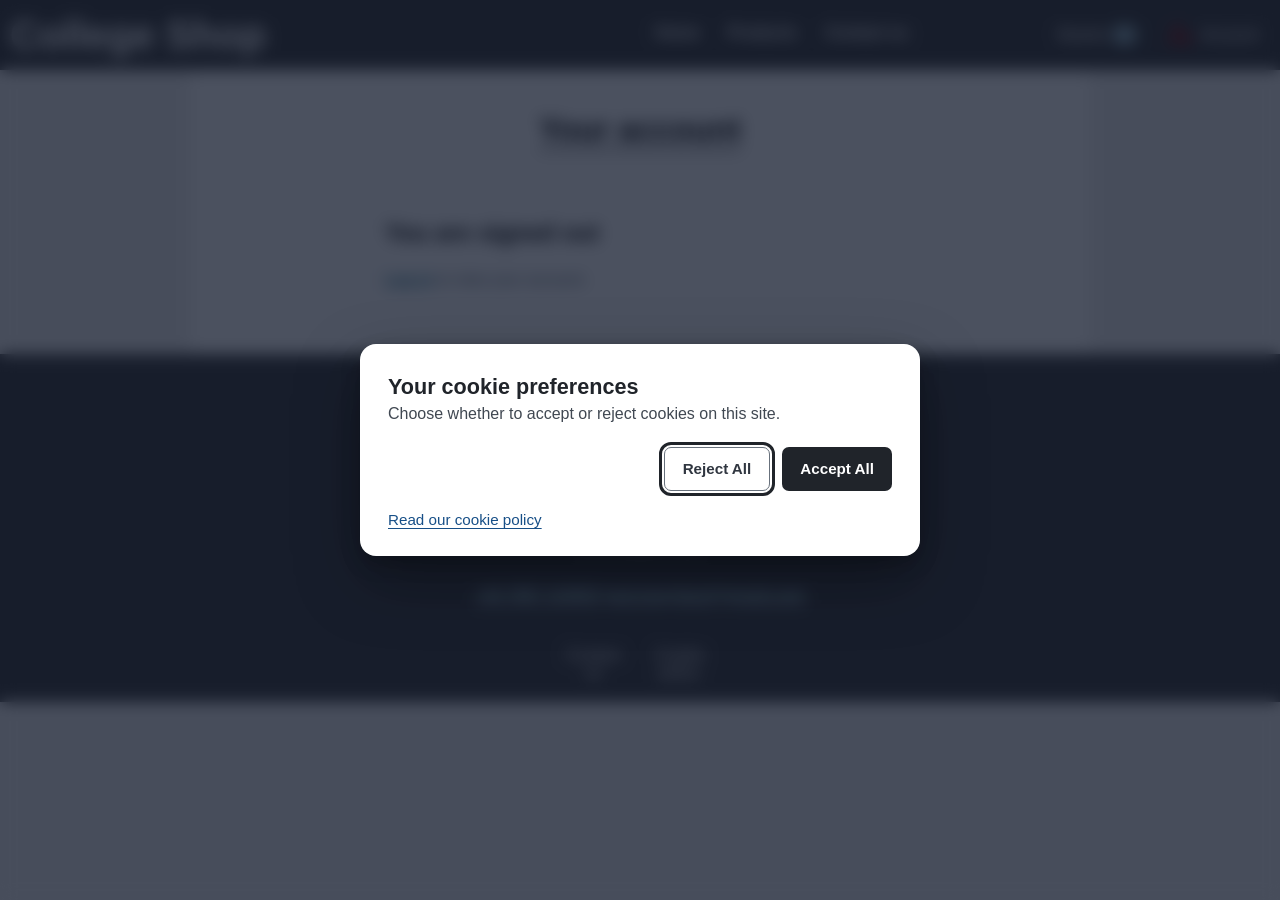
==== accounts.html @ ea1dc558 "added a profile picture" ====
<!DOCTYPE html>
<html lang="en">

<head>
    <meta charset="UTF-8">
    <meta name="viewport" content="width=device-width, initial-scale=1.0">
    <title>Your account | College Shop</title>
    <script src="scripts/main.js"></script>
    <script src="scripts/messages.js" defer></script>
    <script src="scripts/cookies.js" defer></script>
    <link rel="stylesheet" href="style/main.css">
    <link rel="stylesheet" href="style/messages.css">
    <link rel="stylesheet" href="style/cookies.css">
    <link rel="stylesheet" href="style/password-recovery.css">
    <link rel="stylesheet" href="style/profile-picture.css">
    <script src="scripts/password-recovery.js" defer></script>
    <script src="scripts/profile-picture.js" defer></script>
</head>

<body class="accounts-page">
    <div id="message"></div>
    <header class="site-header">
        <a id="sitename" href="index.html">College Shop</a>
        <nav id="hamburger-nav" aria-label="Primary navigation">
            <ul>
                <li><a href="index.html">Home</a></li>
                <li><a href="products.html">Products</a></li>
                <li><a href="mailto:jack.hoeybest@gmail.com">Contact us</a></li>
            </ul>
        </nav>
        <div id="utility-container">
            <button id="hamburger-button" type="button" aria-label="Open navigation" aria-controls="hamburger-nav" aria-expanded="false">
                <img src="images/hamburger.svg" alt="">
            </button>
            <a id="basket-link" href="basket.html" aria-label="Basket, 0 items">
                Basket <span id="basket-count">0</span>
            </a>
            <div class="account-container">
                <button id="account-button" type="button" aria-label="Account" aria-controls="account-menu" aria-expanded="false" data-authenticated="unknown">
                    <img src="images/account.svg" alt="">
                    <span>Account</span>
                </button>
                <div id="account-menu" class="account-menu" hidden>
                    <a id="account-menu-page" href="accounts.html" hidden>Account</a>
                    <p id="account-user" hidden></p>
                    <button id="account-logout" type="button" hidden>Sign out</button>
                </div>
            </div>
        </div>
    </header>

    <main class="account-main">
        <h1 id="main-header">Your account</h1>
        <p id="account-page-loading" role="status">Checking your account...</p>
        <section id="account-page-signed-in" class="account-overview" aria-labelledby="account-overview-heading" hidden>
            <h2 id="account-overview-heading">Account overview</h2>
            <p>You are signed in as <strong id="account-page-username"></strong>.</p>
            <button id="account-page-logout" type="button">Sign out</button>
            <section class="recovery-panel profile-picture-panel" aria-labelledby="profile-picture-heading">
                <h2 id="profile-picture-heading">Profile picture</h2>
                <div class="profile-picture-current">
                    <img id="profile-picture-current" src="images/account.svg" alt="Your current profile picture">
                    <p>Choose an image and move the circle to select what appears in your profile picture.</p>
                </div>
                <label id="profile-picture-dropzone" class="profile-picture-dropzone" for="profile-picture-input" tabindex="0">
                    Drop a JPG or PNG image here, or choose a file
                </label>
                <input id="profile-picture-input" class="visually-hidden-file-input" type="file" accept="image/jpeg,image/png">
                <section id="profile-picture-cropper" class="profile-picture-cropper" aria-labelledby="profile-picture-crop-heading" hidden>
                    <h3 id="profile-picture-crop-heading">Choose your crop</h3>
                    <p>Drag the circle over the part of the image you want to show. You can also move it with the arrow keys.</p>
                    <div id="profile-picture-stage" class="profile-picture-stage">
                        <img id="profile-picture-source" alt="Image being cropped">
                        <div id="profile-picture-crop-circle" class="profile-picture-crop-circle" tabindex="0" aria-label="Move the crop circle with arrow keys"></div>
                    </div>
                    <div class="profile-picture-actions">
                        <button id="profile-picture-save" type="button">Save profile picture</button>
                        <button id="profile-picture-cancel" type="button">Cancel</button>
                    </div>
                </section>
            </section>
            <section class="recovery-panel" aria-labelledby="security-question-heading">
                <h2 id="security-question-heading">Password recovery</h2>
                <p>Set a recovery question so you can change your password if you cannot sign in.</p>
                <form id="security-question-form" method="post" novalidate>
                    <label for="security-question">Recovery question</label>
                    <select id="security-question" name="question_id" required>
                        <option value="">Choose a question</option>
                    </select>
                    <label for="security-answer">Your answer</label>
                    <input id="security-answer" name="answer" type="text" maxlength="200" autocomplete="off" required>
                    <button type="submit">Save recovery question</button>
                </form>
            </section>
            <section class="recovery-panel" aria-labelledby="account-reset-heading">
                <h2 id="account-reset-heading">Change your password</h2>
                <p>To protect your account, you will need to answer your recovery question.</p>
                <button id="account-reset-password-button" type="button">Reset password</button>
                <form id="account-reset-password-form" method="post" novalidate hidden>
                    <p id="account-recovery-question" class="recovery-question"></p>
                    <input id="account-reset-question-id" type="hidden" name="question_id">
                    <label for="account-reset-answer">Your answer</label>
                    <input id="account-reset-answer" name="answer" type="text" maxlength="200" autocomplete="off" required>
                    <label for="account-new-password">New password</label>
                    <input id="account-new-password" name="password" type="password" autocomplete="new-password" required>
                    <label for="account-confirm-password">Confirm new password</label>
                    <input id="account-confirm-password" name="confirm_password" type="password" autocomplete="new-password" required>
                    <button type="submit">Change password</button>
                </form>
            </section>
        </section>
        <section id="account-page-signed-out" class="account-overview" aria-labelledby="account-signed-out-heading" hidden>
            <h2 id="account-signed-out-heading">You are signed out</h2>
            <p><a href="login.html">Log in</a> to view your account.</p>
        </section>
    </main>

    <footer>
        <div class="spacer"></div>
        <div id="footer-content">
            <div id="contact">
                <div id="socials-container">
                    <h2>Follow us!</h2>
                    <div id="socials">
                        <a href="https://instagram.com" target="_blank" rel="noopener noreferrer">
                            <img src="images/instagram.svg" alt="Instagram">
                        </a>
                        <a href="https://linkedin.com" target="_blank" rel="noopener noreferrer">
                            <img src="images/linkedin.svg" alt="LinkedIn">
                        </a>
                    </div>
                </div>
                <div id="older-container">
                    <h2>Contact us</h2>
                    <div id="older">
                        <a href="tel:+447887319053">+44 7887 319053</a>
                        <a href="mailto:jack.hoeybest@gmail.com">jack.hoeybest@gmail.com</a>
                    </div>
                </div>
            </div>
            <div id="policies">
                <a href="mailto:jack.hoeybest@gmail.com">Contact us</a>
                <a href="legal/cookies.html">Cookie policy</a>
            </div>
        </div>
        <div class="spacer"></div>
    </footer>
</body>

</html>
---- style/main.css ----
html {
    background-color: #f0f0f0;
    overflow-x: hidden;
}

* {
    box-sizing: border-box;
}

html {
    font-size: 100%;
}

html::-webkit-scrollbar {
    display: none;
}

body {
    font-family: Arial, sans-serif;
    display: flex;
    flex-direction: column;
    margin: 0;
    font-size: 1rem;
}

.site-header {
    width: 100%;
    display: flex;
    flex-wrap: wrap;
    position: relative;
    background-color: #333;
    color: #fff;
    padding: 0.625rem;
    align-items: center;
    min-height: 4.375rem;
    gap: 0.75rem;
}

.site-header #sitename {
    flex: 1;
    min-width: 0;
    font-size: clamp(1.75rem, 5vw, 2.5rem);
    color: #fff;
    text-decoration: none;
    font-weight: 700;
}

#utility-container {
    display: flex;
    align-items: center;
    justify-content: flex-end;
    gap: 0.5rem;
}

#utility-container button,
#basket-link {
    min-height: 44px;
    display: inline-flex;
    align-items: center;
    justify-content: center;
    gap: 0.4rem;
    padding: 0.45rem 0.65rem;
    border: 1px solid transparent;
    border-radius: 6px;
    background: transparent;
    color: #fff;
    font: inherit;
    text-decoration: none;
    cursor: pointer;
}

#utility-container button:hover,
#basket-link:hover {
    background: #4a4a4a;
}

#utility-container button[hidden] {
    display: none;
}

#utility-container button:focus-visible,
#basket-link:focus-visible,
.site-header a:focus-visible,
#hamburger-nav a:focus-visible {
    outline: 3px solid #add8e6;
    outline-offset: 2px;
}

#utility-container button img {
    width: 28px;
    height: 28px;
    object-fit: contain;
}

#account-button.is-authenticated:not(.has-profile-picture) img {
    filter: brightness(0) saturate(100%) invert(55%) sepia(78%) saturate(397%) hue-rotate(86deg) brightness(94%) contrast(89%);
}

#account-button img {
    border-radius: 50%;
}

#basket-count {
    min-width: 1.4rem;
    padding: 0.08rem 0.3rem;
    border-radius: 999px;
    background: #add8e6;
    color: #20242a;
    font-size: 0.85rem;
    font-weight: 700;
    text-align: center;
}

#hamburger-button {
    display: inline-flex;
}

#hamburger-nav {
    order: 3;
    flex: 0 0 100%;
    display: none;
    padding: 0.5rem 0 0;
}

#hamburger-nav.show {
    display: block;
}

#hamburger-nav ul {
    display: flex;
    list-style-type: none;
    padding: 0;
    margin: 0;
    flex-direction: column;
    gap: 0.25rem;
}

#hamburger-nav a {
    display: block;
    min-height: 44px;
    padding: 0.7rem 0.75rem;
    border-radius: 6px;
    color: #fff;
    font-weight: 600;
    text-decoration: none;
}

#hamburger-nav a:hover,
#hamburger-nav a[aria-current="page"] {
    background: #4a4a4a;
}

.account-container {
    position: relative;
}

.account-menu {
    position: absolute;
    top: calc(100% + 0.5rem);
    right: 0;
    z-index: 20;
    display: grid;
    min-width: 190px;
    gap: 0.2rem;
    padding: 0.5rem;
    border: 1px solid #d5d9de;
    border-radius: 8px;
    background: #fff;
    box-shadow: 0 8px 24px rgba(20, 30, 45, 0.2);
}

.account-menu[hidden] {
    display: none;
}

.account-menu a,
.account-menu button,
.account-menu p {
    min-height: 44px;
    margin: 0;
    padding: 0.65rem 0.75rem;
    border: 0;
    border-radius: 5px;
    background: transparent;
    color: #20242a;
    font: inherit;
    text-align: left;
    text-decoration: none;
}

#utility-container .account-menu button {
    display: block;
    width: 100%;
    border: 0;
    background: transparent;
    color: #20242a;
    text-align: left;
}

#utility-container .account-menu button[hidden] {
    display: none;
}

.account-menu a:hover,
.account-menu button:hover {
    background: #eef4f7;
}

#utility-container .account-menu button:hover {
    background: #eef4f7;
}

.account-menu p {
    display: flex;
    align-items: center;
    color: #59616b;
    font-size: 0.9rem;
}

.account-menu p[hidden],
.account-menu button[hidden],
.account-menu a[hidden] {
    display: none;
}

.account-menu button {
    cursor: pointer;
}

.account-menu a:focus-visible,
.account-menu button:focus-visible {
    outline: 3px solid #3795b4;
    outline-offset: 1px;
}


main {
    flex: 1;
    background-color: #fff;
    display: flex;
    flex-direction: column;
    align-items: center;
    padding: 1.25rem;
}

main #main-header {
    border-bottom: 2px solid #333;
    font-size: clamp(1.5rem, 4vw, 2rem);
    margin-bottom: 1.25rem;
}

main #product-scroller {
    flex: 1;
    width: 100%;
    display: grid;
    grid-template-columns: 1fr;
    gap: 1.25rem;
    padding: 0.625rem;
}

.product-card {
    min-width: 0;
    min-height: 11.25rem;
    background-color: #ccc;
    display: flex;
    font-size: 1rem;
    flex-direction: row;
    flex-wrap: wrap;
    align-items: center;
    padding: 0 0.5rem;
    padding-top: 0.25rem;
    justify-content: center;
}

.product-image {
    height: auto;
    aspect-ratio: 9 / 16 !important;
    width: 9rem;
    border: black 1px solid;
    justify-self: center;
    background: #ffffff;
    border-radius: 12px;
    border: 1px solid #eaeaea;
    transition: transform 0.3s cubic-bezier(0.34, 1.56, 0.64, 1),
        box-shadow 0.3s ease;
    box-shadow: 0 4px 6px -1px rgba(0, 0, 0, 0.05),
        0 2px 4px -1px rgba(0, 0, 0, 0.03);
}


@media(hover:hover) {
    .product-image:hover {
        transform: scale(1.03) translateY(-8px);

        box-shadow: 0 20px 25px -5px rgba(0, 0, 0, 0.1),
            0 10px 10px -5px rgba(0, 0, 0, 0.04);

        border-color: #d1d1d1;
    }
}

.product-details {
    display: flex;
    flex-direction: column;
    align-items: start;
    gap: 0.3125rem;
    min-height: 9.375rem;
    min-width: 9rem;
    flex: 1 1 9rem;
    margin: 5px 0.9375rem;
}

.product-name {
    width: 100%;
    font-size: 1.25rem;
    font-weight: bold;
    color: #3795b4;
}

.product-price {
    max-width: 30%;
    font-size: 1.125rem;
    color: #000;
}

.product-size-container {
    background-color: #ccc;
    font-size: 1rem;
    color: #000;
    margin: 0.625rem 0;

    display: flex;
    align-items: center;
    justify-content: space-evenly;
    width: 100%;
    height: 1.2rem;

}

.product-size-container-size {
    /* Senior Clean-up: Switched to equal dimensions for a perfect square/circle */
    width: 30px;
    height: 30px;
    display: flex;
    align-items: center;
    justify-content: center;

    font-size: 0.875rem;
    font-weight: 600;
    color: #333;

    border: 1px solid #ccc;
    /* Softer border than pure black */
    border-radius: 6px;
    /* Clean modern radius */
    background-color: #ffffff;

    /* Modern Soft Shadow */
    box-shadow: 0 2px 4px rgba(0, 0, 0, 0.05);
    transition: all 0.2s ease;
}

.product-size-container-size[aria-pressed="true"] {
    border-color: #3795b4;
    background-color: #add8e6;
    box-shadow: 0 0 0 2px rgba(55, 149, 180, 0.2);
}



@media(hover: hover) {
    .product-size-container-size:hover {
        background-color: #add8e6;
        cursor: pointer;
        border: 1px solid black;
        box-shadow: 0 4px 8px rgba(0, 0, 0, 0.1);
        transform: translateY(-1px);
        transform: scale(1.2);
        /* Gently lifts the button up */

    }


}

.product-size-container-size:active {
    transform: translateY(1px);
    /* Pushes the button down */
    box-shadow: 0 1px 2px rgba(0, 0, 0, 0.05);
    /* Flattens shadow to feel pressed */
}

.add-to.basket {
    margin: auto;
    width: 90%;
    min-height: 1.5rem;
    padding: 0.3125rem 0.625rem;
    background-color: green;
    color: #fff;
    font-size: 1rem;
    border: none;
    cursor: pointer;
    border-radius: 5px;
}

@media(hover: hover) {
    .add-to.basket:hover {
        background-color: #00aa00;
        transform: scale(1.05);
    }
}

.add-to.basket:active {
    background-color: white;
    color: green;
    border: 1px solid green;
}

footer {
    position: relative;
    bottom: 0;
    background-color: #333;
    color: #fff;
    text-align: center;
    display: flex;
    flex-direction: row;
    justify-content: center;
    align-items: center;
    min-height: 18.75rem;
    box-sizing: border-box;

}

footer #footer-content {
    min-height: 18.75rem;
    box-sizing: border-box;
    flex: 2;
    background-color: #333;
    color: #fff;
    text-align: center;
    display: flex;
    flex-direction: column;
    justify-content: center;
    align-items: center;
}

footer #contact {
    width: fit-content;
    display: flex;
    flex-direction: column;
    align-items: center;
    justify-content: center;
    padding: 0 2.5rem;
    margin-bottom: 1.25rem;
}

footer h1 {
    margin: 10px 0;
    font-size: 1.5rem;
}

#contact #socials-container {
    display: flex;
    flex-direction: column;
    align-items: center;
    justify-content: center;
    gap: 0.625rem;
}

#contact #socials {
    display: flex;
    flex-direction: row;
    justify-content: center;
    align-items: center;
    gap: 0.625rem;
}

#contact #socials img {
    max-width: 4.375rem;
    aspect-ratio: 1 / 1;
    height: auto;
}

#contact #older a {
    padding: 0.625rem 0;
    text-decoration: underline;
    color: lightblue;
    font-weight: bold;
    text-decoration-thickness: 2px;
    text-decoration-color: lightblue;
    text-underline-offset: 2px;

}

#contact #older-container {
    display: flex;
    flex-direction: column;
    align-items: center;
    justify-content: center;
    gap: 0.625rem;
    box-sizing: border-box;
    min-height: 6.25rem;
}

#policies {
    padding: 1.25rem 0;
    flex: 1;
    display: flex;
    flex-direction: row;
    align-items: center;
    justify-content: space-around;
}

#policies a {
    color: #fff;
    text-decoration: none;
    padding: 0 5%;
}

@media (hover:hover) {
    #policies a:hover {
        text-decoration: underline;
        color: lightblue;
    }
}


.spacer {
    flex: 1;
    width: 80%;
    height: 100%;
    background-color: #666;

}

@media (min-width: 660px) {
    .site-header {
        flex-wrap: nowrap;
    }

    #hamburger-nav {
        order: 0;
        flex: 1;
        display: block;
        padding: 0;
    }

    #utility-container #hamburger-button {
        display: none;
    }

    #hamburger-nav ul {
        flex-direction: row;
        justify-content: center;
    }

    main #product-scroller {
        grid-template-columns: repeat(3, minmax(0, 1fr));
    }

    .product-card {
        padding: 0.5rem;
    }

    .product-card img {
        max-height: 12.5rem;
    }
}

.basket-main {
    align-items: stretch;
    width: min(100%, 900px);
    align-self: center;
}

.basket-main #main-header {
    align-self: center;
}

#basket-empty {
    padding: 1.5rem;
    border-radius: 8px;
    background: #f0f4f6;
    text-align: center;
}

#basket-empty a,
.continue-shopping {
    color: #176580;
    font-weight: 700;
}

.basket-item {
    display: grid;
    grid-template-columns: minmax(0, 1fr) auto auto;
    align-items: center;
    gap: 1rem;
    padding: 1rem 0;
    border-bottom: 1px solid #d7dce0;
}

.basket-item h2,
.basket-item p {
    margin: 0;
}

.basket-item h2 {
    font-size: 1.1rem;
}

.basket-item-details p {
    margin-top: 0.35rem;
    color: #59616b;
}

.basket-item-price {
    font-weight: 700;
}

.basket-remove {
    min-height: 44px;
    padding: 0.55rem 0.8rem;
    border: 1px solid #aeb5bc;
    border-radius: 6px;
    background: #fff;
    color: #20242a;
    font: inherit;
    cursor: pointer;
}

.basket-remove:hover {
    background: #eef0f3;
}

.basket-remove:focus-visible,
.continue-shopping:focus-visible {
    outline: 3px solid #3795b4;
    outline-offset: 2px;
}

.basket-summary {
    display: flex;
    justify-content: space-between;
    margin: 1.25rem 0;
    padding-top: 1rem;
    border-top: 2px solid #333;
    font-size: 1.2rem;
}

.continue-shopping {
    align-self: flex-start;
}

.basket-note {
    color: #59616b;
    font-size: 0.9rem;
}

.home-main,
.account-main {
    width: min(100%, 900px);
    align-self: center;
    gap: 1.5rem;
}

.home-intro {
    width: min(100%, 680px);
    padding: 1.5rem;
    border-radius: 12px;
    background: #eef4f7;
    text-align: center;
}

.home-intro h1 {
    margin: 0 0 0.75rem;
    color: #20242a;
    font-size: clamp(1.75rem, 5vw, 2.5rem);
}

.home-intro p {
    margin: 0 0 1.25rem;
    color: #46515b;
    line-height: 1.6;
}

.home-products-link {
    display: inline-flex;
    min-height: 44px;
    align-items: center;
    justify-content: center;
    padding: 0.65rem 1rem;
    border-radius: 6px;
    background: #176580;
    color: #fff;
    font-weight: 700;
    text-decoration: none;
}

.home-products-link:hover {
    background: #124e64;
}

.home-products-link:focus-visible,
.carousel-controls button:focus-visible,
.account-overview button:focus-visible {
    outline: 3px solid #3795b4;
    outline-offset: 2px;
}

.home-carousel {
    width: min(100%, 680px);
    padding: 1.25rem;
    border: 1px solid #d5d9de;
    border-radius: 12px;
    text-align: center;
}

.home-carousel h2 {
    margin: 0 0 1rem;
    font-size: 1.4rem;
}

.carousel-slide {
    margin: 0;
}

.carousel-slide img {
    display: block;
    width: min(100%, 280px);
    height: 220px;
    margin: 0 auto;
    border-radius: 8px;
    background: #f0f0f0;
    object-fit: contain;
}

.carousel-slide figcaption {
    margin-top: 0.75rem;
    color: #46515b;
    font-weight: 700;
}

.carousel-controls {
    display: flex;
    align-items: center;
    justify-content: center;
    flex-wrap: wrap;
    gap: 0.75rem;
    margin: 1rem 0;
}

.carousel-controls button,
.account-overview button {
    min-height: 44px;
    padding: 0.6rem 0.9rem;
    border: 1px solid #176580;
    border-radius: 6px;
    background: #fff;
    color: #176580;
    font: inherit;
    font-weight: 700;
    cursor: pointer;
}

.carousel-controls button:hover,
.account-overview button:hover {
    background: #eef4f7;
}

.account-main #main-header {
    align-self: center;
}

.account-overview {
    width: min(100%, 560px);
    align-self: center;
    padding: 1.5rem;
    border: 1px solid #d5d9de;
    border-radius: 12px;
    background: #fff;
}

.account-overview h2 {
    margin-top: 0;
}

.account-overview p {
    color: #46515b;
    line-height: 1.6;
}

#account-page-signed-out a {
    color: #176580;
    font-weight: 700;
}

@media (max-width: 480px) {
    .basket-item {
        grid-template-columns: minmax(0, 1fr) auto;
        gap: 0.5rem;
    }

    .basket-item-price {
        grid-column: 2;
        grid-row: 1;
    }

    .basket-remove {
        grid-column: 1 / -1;
        justify-self: start;
    }
}

@media (max-width: 390px) {
    .site-header {
        gap: 0.35rem;
        padding: 0.5rem;
    }

    .site-header #sitename {
        font-size: 1.35rem;
    }

    #utility-container {
        gap: 0.15rem;
    }

    #account-button span {
        display: none;
    }

    #utility-container button,
    #basket-link {
        padding-right: 0.4rem;
        padding-left: 0.4rem;
    }
}

@media (prefers-reduced-motion: reduce) {
    #hamburger-nav {
        transition: none;
    }
}
---- style/messages.css ----
#message {
    position: fixed;
    top: 16px;
    left: 50%;
    transform: translateX(-50%);
    width: 500px;
    max-width: calc(100vw - 32px);
    z-index: 1000;
    display: flex;
    flex-direction: column;
    gap: 10px;
    pointer-events: none;
}

@keyframes messageProgress {
    from {
        transform: scaleX(1);
    }

    to {
        transform: scaleX(0);
    }
}
@media (max-width: 600px){
    #message {
        position: fixed;
        top: auto;
        right: max(16px, env(safe-area-inset-right));
        bottom: max(16px, env(safe-area-inset-bottom));
        left: auto;
        transform: none;
        width: min(500px, calc(100vw - 32px));
        max-width: calc(100vw - 32px);
        flex-direction: column-reverse;
    }
}
.message-tile {
    display: grid;
    grid-template-columns: 42px minmax(0, 1fr);
    grid-template-rows: auto auto;
    align-items: center;
    gap: 12px 14px;
    box-sizing: border-box;
    padding: 16px 18px 13px;
    background: #fff;
    border-left: 5px solid var(--message-color, #666);
    border-radius: 12px;
    box-shadow: 0 8px 24px rgba(20, 30, 45, 0.18);
    pointer-events: auto;
    animation: messageEnter 0.25s ease-out both;
}


@keyframes messageEnter {
    from {
        opacity: 0;
        transform: translateY(-8px);
    }

    to {
        opacity: 1;
        transform: translateY(0);
    }
}

.message-tile > img {
    grid-column: 1;
    grid-row: 1;
    width: 38px;
    height: 38px;
}

.message-text {
    grid-column: 2;
    grid-row: 1;
    display: flex;
    flex-direction: column;
    min-width: 0;
}

.message-title {
    margin: 0;
    color: #20242a;
    font-size: 1rem;
    font-weight: 650;
    line-height: 1.35;
}

.message-content {
    margin: 3px 0 0;
    color: #59616b;
    font-size: 0.92rem;
    line-height: 1.45;
    overflow-wrap: anywhere;
}

.message-Timer {
    grid-column: 1 / -1;
    grid-row: 2;
    width: 100%;
    height: 4px;
    border-radius: 999px;
    transform-origin: left;
    animation: messageProgress var(--message-duration) linear forwards;
}

.message-actions {
    grid-column: 1 / -1;
    display: flex;
    justify-content: flex-end;
    gap: 8px;
}

.message-button {
    padding: 8px 14px;
    border: 0;
    border-radius: 7px;
    font: inherit;
    font-size: 0.9rem;
    font-weight: 600;
    cursor: pointer;
}

.message-button:focus-visible {
    outline: 3px solid #20242a;
    outline-offset: 2px;
}

.message-button-cancel {
    background: #eef0f3;
    color: #303640;
}

.message-button-confirm {
    background: var(--message-color, #666);
    color: #fff;
}

.message-tile-sticky {
    grid-template-columns: 42px minmax(0, 1fr) 32px;
}

.message-tile-sticky .message-dismiss {
    grid-column: 3;
    grid-row: 1;
    align-self: start;
    width: 32px;
    height: 32px;
    padding: 0;
    border: 0;
    border-radius: 50%;
    background: #eef0f3;
    color: #303640;
    font: inherit;
    font-size: 1.4rem;
    line-height: 1;
    cursor: pointer;
}

.message-tile-sticky .message-dismiss:hover {
    background: #dfe3e8;
}

.message-tile-sticky .message-dismiss:focus-visible {
    outline: 3px solid var(--message-color, #666);
    outline-offset: 2px;
}

@media (prefers-reduced-motion: reduce) {
    .message-tile {
        animation: none;
    }

    .message-Timer {
        animation: none;
    }
}
---- style/cookies.css ----
.cookie-scrim-backdrop {
    position: fixed;
    inset: 0;
    z-index: 2147483647;
    display: grid;
    place-items: center;
    overflow-y: auto;
    padding: 16px;
    background: rgba(15, 23, 42, 0.75);
    backdrop-filter: blur(8px);
}

.cookie-banner-container {
    width: min(100%, 560px);
    min-width: min(320px, calc(100vw - 32px));
    max-width: 560px;
    pointer-events: auto;
}

.cookie-banner-container .message-tile {
    display: flex;
    flex-direction: column;
    align-items: stretch;
    gap: 20px;
    width: 100%;
    min-width: min(320px, calc(100vw - 32px));
    max-width: 560px;
    padding: 28px;
    border: 0;
    border-radius: 16px;
    background: #fff;
    box-shadow: 0 24px 64px rgba(0, 0, 0, 0.35), 0 8px 20px rgba(0, 0, 0, 0.2);
    animation: none;
}

.cookie-banner-container .message-tile > img {
    display: none;
}

.cookie-banner-container .message-title {
    color: #20242a;
    font-size: 1.35rem;
}

.cookie-banner-container .message-content {
    margin: 0;
    color: #404852;
    font-size: 1rem;
    line-height: 1.6;
}

.cookie-banner-container .message-actions {
    display: flex;
    justify-content: flex-end;
    gap: 12px;
}

.cookie-banner-container .message-button {
    display: inline-block;
    width: auto;
    min-height: 44px;
    padding: 10px 18px;
    font-size: 0.95rem;
    box-shadow: none;
}

.cookie-banner-container .message-button-cancel {
    border: 1px solid #68717c;
    background: #fff;
    color: #303640;
}

.cookie-banner-container .message-button-confirm {
    background: #20242a;
    color: #fff;
}

.cookie-banner-container .cookie-policy-link {
    align-self: flex-start;
    color: #174f87;
    font-size: 0.95rem;
    text-underline-offset: 3px;
}

.cookie-banner-container .cookie-policy-link:focus-visible {
    outline: 3px solid #174f87;
    outline-offset: 3px;
}

@media (max-width: 480px) {
    .cookie-scrim-backdrop {
        padding: 16px;
    }

    .cookie-banner-container .message-tile {
        gap: 16px;
        padding: 22px;
    }

    .cookie-banner-container .message-actions {
        flex-direction: column;
        align-items: stretch;
        width: 100%;
    }

    .cookie-banner-container .message-actions .message-button {
        width: 100%;
    }
}
---- style/password-recovery.css ----
.recovery-panel {
    width: 100%;
    margin-top: 1.5rem;
    padding-top: 1.25rem;
    border-top: 1px solid #d5d9de;
}

.recovery-panel[hidden],
.recovery-panel form[hidden] {
    display: none;
}

.recovery-panel h2 {
    margin: 0 0 0.75rem;
    color: #20242a;
    font-size: 1.25rem;
}

.recovery-panel p {
    color: #46515b;
    line-height: 1.5;
}

.recovery-panel form {
    display: grid;
    gap: 0.5rem;
    margin-top: 1rem;
}

.recovery-panel label {
    color: #333;
    font-weight: 600;
}

.recovery-panel input,
.recovery-panel select {
    width: 100%;
    min-height: 44px;
    margin: 0 0 0.5rem;
    padding: 0.6rem 0.75rem;
    border: 1px solid #aeb5bc;
    border-radius: 6px;
    background: #fff;
    color: #20242a;
    font: inherit;
}

.recovery-panel input:focus,
.recovery-panel select:focus {
    border-color: #3795b4;
    outline: 3px solid rgba(55, 149, 180, 0.2);
}

.recovery-panel button,
.recovery-link {
    min-height: 44px;
    padding: 0.6rem 0.9rem;
    border: 1px solid #176580;
    border-radius: 6px;
    background: #fff;
    color: #176580;
    font: inherit;
    font-weight: 700;
    cursor: pointer;
}

.recovery-panel button:hover,
.recovery-link:hover {
    background: #eef4f7;
}

.recovery-panel button:focus-visible,
.recovery-link:focus-visible {
    outline: 3px solid #3795b4;
    outline-offset: 2px;
}

#show-password-recovery {
    display: block;
    width: 100%;
    margin-top: 1rem;
}

.recovery-question {
    padding: 0.75rem;
    border-radius: 6px;
    background: #eef4f7;
    color: #20242a !important;
    font-weight: 700;
}
---- style/profile-picture.css ----
.profile-picture-current {
    display: flex;
    align-items: center;
    gap: 1rem;
    margin: 1rem 0;
}

.profile-picture-current img,
#profile-picture-current {
    width: 88px;
    height: 88px;
    flex: 0 0 88px;
    border: 1px solid #d5d9de;
    border-radius: 50%;
    background: #eef4f7;
    object-fit: cover;
}

.profile-picture-current p {
    margin: 0;
}

.profile-picture-dropzone {
    display: grid;
    min-height: 100px;
    place-items: center;
    padding: 1rem;
    border: 2px dashed #7b8b96;
    border-radius: 8px;
    background: #f7fafb;
    color: #176580;
    font-weight: 700;
    text-align: center;
    cursor: pointer;
}

.profile-picture-dropzone:hover,
.profile-picture-dropzone:focus-visible,
.profile-picture-dropzone.is-dragging {
    border-color: #176580;
    background: #eef4f7;
    outline: 3px solid rgba(55, 149, 180, 0.2);
}

.visually-hidden-file-input {
    position: absolute;
    width: 1px;
    height: 1px;
    overflow: hidden;
    clip: rect(0, 0, 0, 0);
    white-space: nowrap;
    clip-path: inset(50%);
}

.visually-hidden-file-input:focus-visible {
    outline: 2px solid #176580;
}

.visually-hidden-file-input:focus-visible ~ .profile-picture-cropper {
    outline: 2px solid #176580;
}

.profile-picture-cropper[hidden] {
    display: none;
}

.profile-picture-cropper {
    margin-top: 1.25rem;
}

.profile-picture-cropper h3 {
    margin: 0 0 0.5rem;
}

.profile-picture-stage {
    position: relative;
    display: grid;
    width: fit-content;
    max-width: 100%;
    margin: 1rem auto;
    overflow: hidden;
    border-radius: 6px;
    background: #20242a;
    touch-action: none;
}

.profile-picture-stage > img {
    display: block;
    width: auto;
    max-width: min(100%, 560px);
    max-height: 55vh;
    object-fit: contain;
}

.profile-picture-crop-circle {
    position: absolute;
    border: 3px solid #fff;
    border-radius: 50%;
    background: rgba(255, 255, 255, 0.12);
    box-shadow: 0 0 0 9999px rgba(0, 0, 0, 0.46);
    cursor: move;
    touch-action: none;
}

.profile-picture-crop-circle:focus-visible {
    outline: 3px solid #3795b4;
    outline-offset: 3px;
}

.profile-picture-actions {
    display: flex;
    flex-wrap: wrap;
    gap: 0.75rem;
    margin-top: 1rem;
}

.profile-picture-actions button:disabled {
    cursor: wait;
    opacity: 0.65;
}
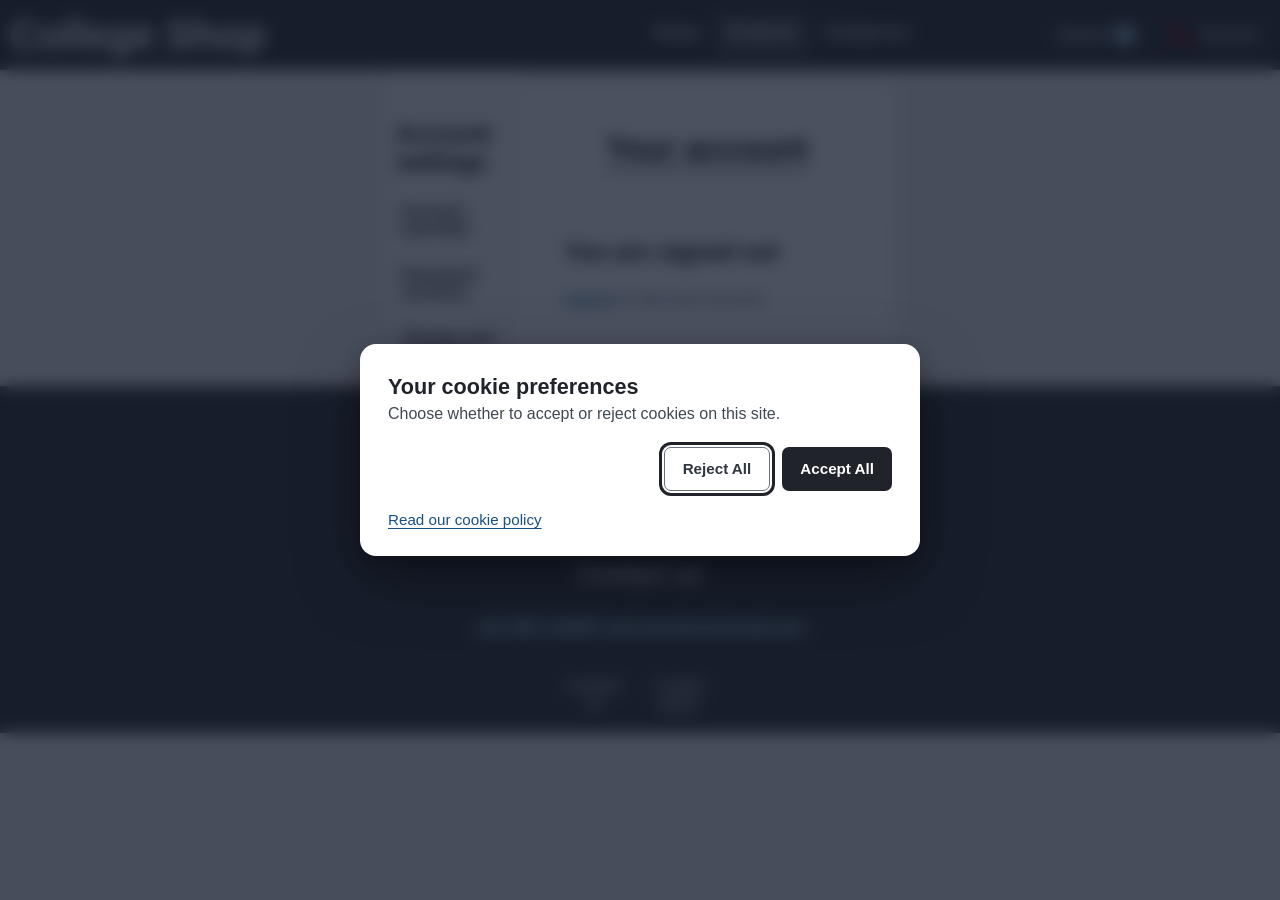
==== commit 9b153a50: "did stuff" ====
--- a/accounts.html
+++ b/accounts.html
@@ -13,6 +13,7 @@
     <link rel="stylesheet" href="style/cookies.css">
     <link rel="stylesheet" href="style/password-recovery.css">
     <link rel="stylesheet" href="style/profile-picture.css">
+    <link rel="stylesheet" href="style/accounts.css">
     <script src="scripts/password-recovery.js" defer></script>
     <script src="scripts/profile-picture.js" defer></script>
 </head>
@@ -24,7 +25,7 @@
         <nav id="hamburger-nav" aria-label="Primary navigation">
             <ul>
                 <li><a href="index.html">Home</a></li>
-                <li><a href="products.html">Products</a></li>
+                <li><a href="products.html" aria-current="page">Products</a></li>
                 <li><a href="mailto:jack.hoeybest@gmail.com">Contact us</a></li>
             </ul>
         </nav>
@@ -48,37 +49,35 @@
             </div>
         </div>
     </header>
+    <section id="account-page-body">
+<div id="sidenav">
+    <h2 id="sidenav-heading">Account settings</h2>
+        <ul is="account-settings">
+            <li><a href="#account-overview-heading">Account overview</a></li>
+            <li><a href="#security-question-heading">Password recovery</a></li>
+            <li><a href="#account-reset-heading">Change your password</a></li>
+        </ul>
+    </div>
 
-    <main class="account-main">
+    <main class="account-main" id="account-main-section">
         <h1 id="main-header">Your account</h1>
         <p id="account-page-loading" role="status">Checking your account...</p>
         <section id="account-page-signed-in" class="account-overview" aria-labelledby="account-overview-heading" hidden>
             <h2 id="account-overview-heading">Account overview</h2>
+            <div id="account-info">
+                <form id="account-info-form">
+                    <label for="account-firstname">First name</label>
+                    <input id="account-firstname" name="first_name" type="text">
+                    </br><label for="account-lastname">Last name</label>
+                    <input id="account-lastname" name="last_name" type="text">
+                    </br><label for="account-date-of-birth">Date of birth</label>
+                    <input id="account-date-of-birth" name="date_of_birth" type="date" max="2024-06-01" >
+                </br><input id="submit-btn" type="submit" value="Save changes">
+            </form>
+
+            </div>
             <p>You are signed in as <strong id="account-page-username"></strong>.</p>
             <button id="account-page-logout" type="button">Sign out</button>
-            <section class="recovery-panel profile-picture-panel" aria-labelledby="profile-picture-heading">
-                <h2 id="profile-picture-heading">Profile picture</h2>
-                <div class="profile-picture-current">
-                    <img id="profile-picture-current" src="images/account.svg" alt="Your current profile picture">
-                    <p>Choose an image and move the circle to select what appears in your profile picture.</p>
-                </div>
-                <label id="profile-picture-dropzone" class="profile-picture-dropzone" for="profile-picture-input" tabindex="0">
-                    Drop a JPG or PNG image here, or choose a file
-                </label>
-                <input id="profile-picture-input" class="visually-hidden-file-input" type="file" accept="image/jpeg,image/png">
-                <section id="profile-picture-cropper" class="profile-picture-cropper" aria-labelledby="profile-picture-crop-heading" hidden>
-                    <h3 id="profile-picture-crop-heading">Choose your crop</h3>
-                    <p>Drag the circle over the part of the image you want to show. You can also move it with the arrow keys.</p>
-                    <div id="profile-picture-stage" class="profile-picture-stage">
-                        <img id="profile-picture-source" alt="Image being cropped">
-                        <div id="profile-picture-crop-circle" class="profile-picture-crop-circle" tabindex="0" aria-label="Move the crop circle with arrow keys"></div>
-                    </div>
-                    <div class="profile-picture-actions">
-                        <button id="profile-picture-save" type="button">Save profile picture</button>
-                        <button id="profile-picture-cancel" type="button">Cancel</button>
-                    </div>
-                </section>
-            </section>
             <section class="recovery-panel" aria-labelledby="security-question-heading">
                 <h2 id="security-question-heading">Password recovery</h2>
                 <p>Set a recovery question so you can change your password if you cannot sign in.</p>
@@ -114,7 +113,7 @@
             <p><a href="login.html">Log in</a> to view your account.</p>
         </section>
     </main>
-
+</section>
     <footer>
         <div class="spacer"></div>
         <div id="footer-content">
@@ -146,5 +145,5 @@
         <div class="spacer"></div>
     </footer>
 </body>
-
+<script src="scripts/account.js" defer></script>
 </html>
--- a/style/accounts.css
+++ b/style/accounts.css
@@ -0,0 +1,49 @@
+:root{
+    --flex-sidenav: 2;
+    --flex-main: 5;
+    --sidenav-color-light: #fafafa;
+}
+
+#account-page-body{
+    display: flex;
+    flex-direction: row;
+    max-width: 60%;
+    margin:auto;
+
+}
+#sidenav{
+    padding-top:30px;
+    flex: var(--flex-sidenav) !important;
+    background-color: var(--sidenav-color-light);
+}
+#sidenav-heading{
+    font-size: 1.5rem;
+    font-weight: bold;
+    padding-left: 10px;
+}
+#account-main-section{
+    flex: var(--flex-main) !important;
+}
+main{
+    flex:var(--flex-main) !important;
+}
+
+#sidenav ul{
+    list-style-type: none;
+    padding: 0;
+    margin: 0;
+}
+#sidenav a{
+    display: block;
+    padding: 7px;
+    padding-left: 15px;
+    color: inherit;
+    text-decoration: none;
+    font-size: 1rem;
+    margin-block-start: 0.83em;
+    margin-block-end: 0.83em;
+    margin-inline-start: 0px;
+    margin-inline-end: 0px;
+    font-weight: bold;
+    unicode-bidi: isolate;
+}
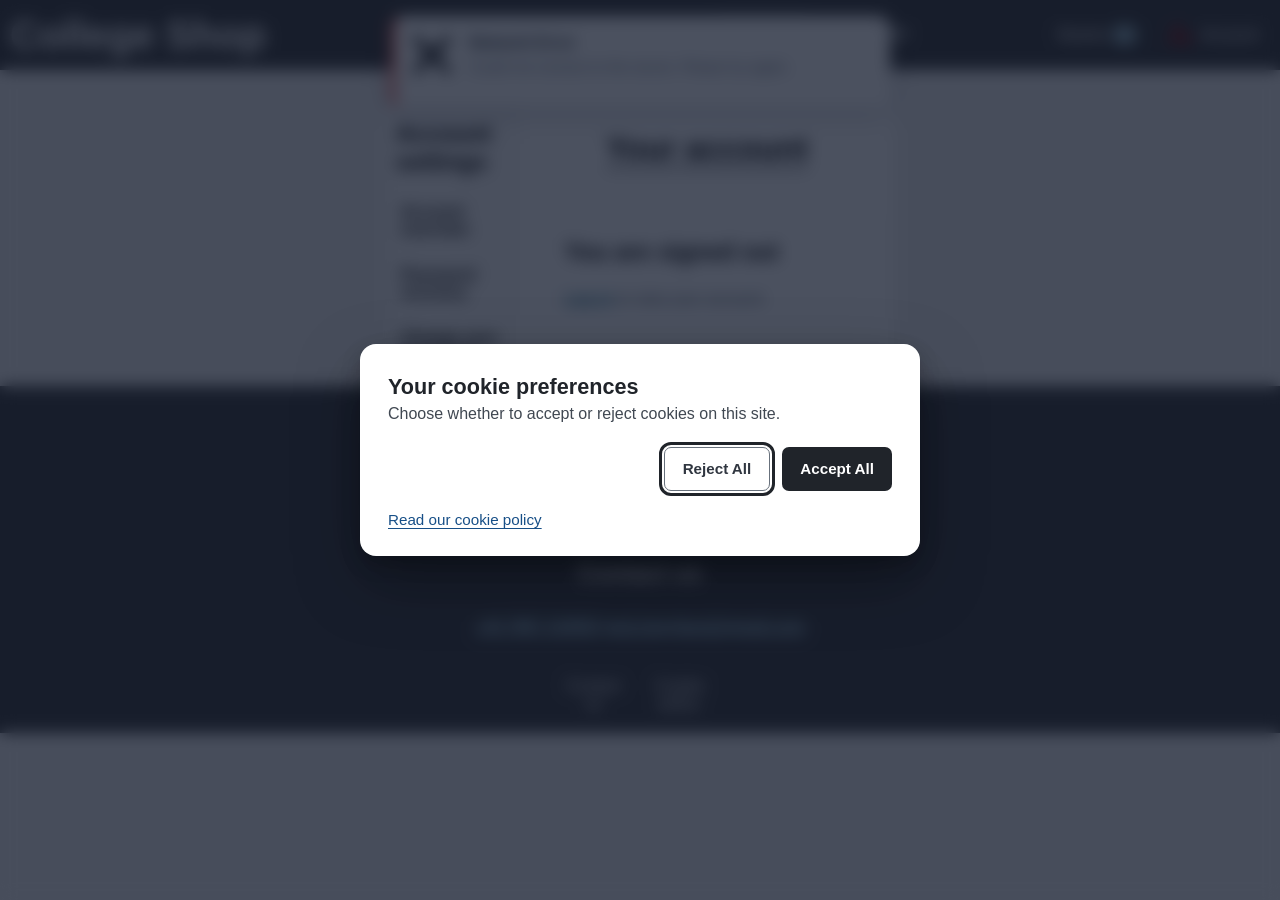
==== commit 18c9e128: "added account details manually so people can update them, there was also a bug when you add login de" ====
--- a/accounts.html
+++ b/accounts.html
@@ -12,10 +12,8 @@
     <link rel="stylesheet" href="style/messages.css">
     <link rel="stylesheet" href="style/cookies.css">
     <link rel="stylesheet" href="style/password-recovery.css">
-    <link rel="stylesheet" href="style/profile-picture.css">
     <link rel="stylesheet" href="style/accounts.css">
     <script src="scripts/password-recovery.js" defer></script>
-    <script src="scripts/profile-picture.js" defer></script>
 </head>
 
 <body class="accounts-page">
@@ -43,6 +41,7 @@
                 </button>
                 <div id="account-menu" class="account-menu" hidden>
                     <a id="account-menu-page" href="accounts.html" hidden>Account</a>
+                    <a id="account-menu-admin" href="admin/logs.html" hidden>Activity Logs</a>
                     <p id="account-user" hidden></p>
                     <button id="account-logout" type="button" hidden>Sign out</button>
                 </div>
@@ -64,7 +63,13 @@
         <p id="account-page-loading" role="status">Checking your account...</p>
         <section id="account-page-signed-in" class="account-overview" aria-labelledby="account-overview-heading" hidden>
             <h2 id="account-overview-heading">Account overview</h2>
-            <div id="account-info">
+            <div id="account-info-display">
+                <p><strong>First name:</strong> <span id="account-firstname-display"></span></p>
+                <p><strong>Last name:</strong> <span id="account-lastname-display"></span></p>
+                <p><strong>Date of birth:</strong> <span id="account-date-of-birth-display"></span></p>
+                <input id="account-edit-button" type="button" value="Edit account information">
+            </div>
+            <div id="account-info" class="hidden">
                 <form id="account-info-form">
                     <label for="account-firstname">First name</label>
                     <input id="account-firstname" name="first_name" type="text">
@@ -72,10 +77,10 @@
                     <input id="account-lastname" name="last_name" type="text">
                     </br><label for="account-date-of-birth">Date of birth</label>
                     <input id="account-date-of-birth" name="date_of_birth" type="date" max="2024-06-01" >
-                </br><input id="submit-btn" type="submit" value="Save changes">
+                </br><input id="submit-btn" type="submit" value="Update Profile">
             </form>
+            </div>
 
-            </div>
             <p>You are signed in as <strong id="account-page-username"></strong>.</p>
             <button id="account-page-logout" type="button">Sign out</button>
             <section class="recovery-panel" aria-labelledby="security-question-heading">
--- a/style/accounts.css
+++ b/style/accounts.css
@@ -46,4 +46,93 @@
     margin-inline-end: 0px;
     font-weight: bold;
     unicode-bidi: isolate;
+}
+#account-info{
+    display: none;
+}
+
+#account-info-form,
+.recovery-panel form {
+    display: grid;
+    gap: 8px;
+    width: 100%;
+    max-width: 420px;
+    margin: 0;
+}
+
+#account-info-form label,
+.recovery-panel label {
+    color: #333;
+    font-size: 1rem;
+    font-weight: 700;
+}
+
+#account-info-form input,
+#account-info-form select,
+.recovery-panel input,
+.recovery-panel select {
+    width: 100%;
+    min-height: 44px;
+    padding: 8px 10px;
+    border: 1px solid #aeb5bc;
+    border-radius: 6px;
+    background: #fff;
+    color: #20242a;
+    font: inherit;
+}
+
+#account-info-form input:focus,
+#account-info-form select:focus,
+.recovery-panel input:focus,
+.recovery-panel select:focus {
+    border-color: #3795b4;
+    outline: 3px solid rgba(55, 149, 180, 0.2);
+}
+
+#account-info-form input[type="submit"],
+#account-info-form input[type="button"],
+#account-edit-button,
+.recovery-panel button {
+    min-height: 44px;
+    padding: 8px 12px;
+    border: 1px solid #176580;
+    border-radius: 6px;
+    background: #fff;
+    color: #176580;
+    font: inherit;
+    font-weight: 700;
+    cursor: pointer;
+}
+
+#account-info-form input[type="submit"]:hover,
+#account-info-form input[type="button"]:hover,
+#account-edit-button:hover,
+.recovery-panel button:hover {
+    background: #eef4f7;
+}
+
+#account-info.active{
+    display: block;
+}
+
+#account-info.active + p,
+#account-info.active + form {
+    clear: both;
+}
+
+.account-overview,
+.recovery-panel {
+    max-width: 100%;
+}
+
+@media (max-width: 760px) {
+    #account-page-body {
+        max-width: calc(100% - 20px);
+        flex-direction: column;
+    }
+
+    #account-info-form,
+    .recovery-panel form {
+        max-width: none;
+    }
 }
